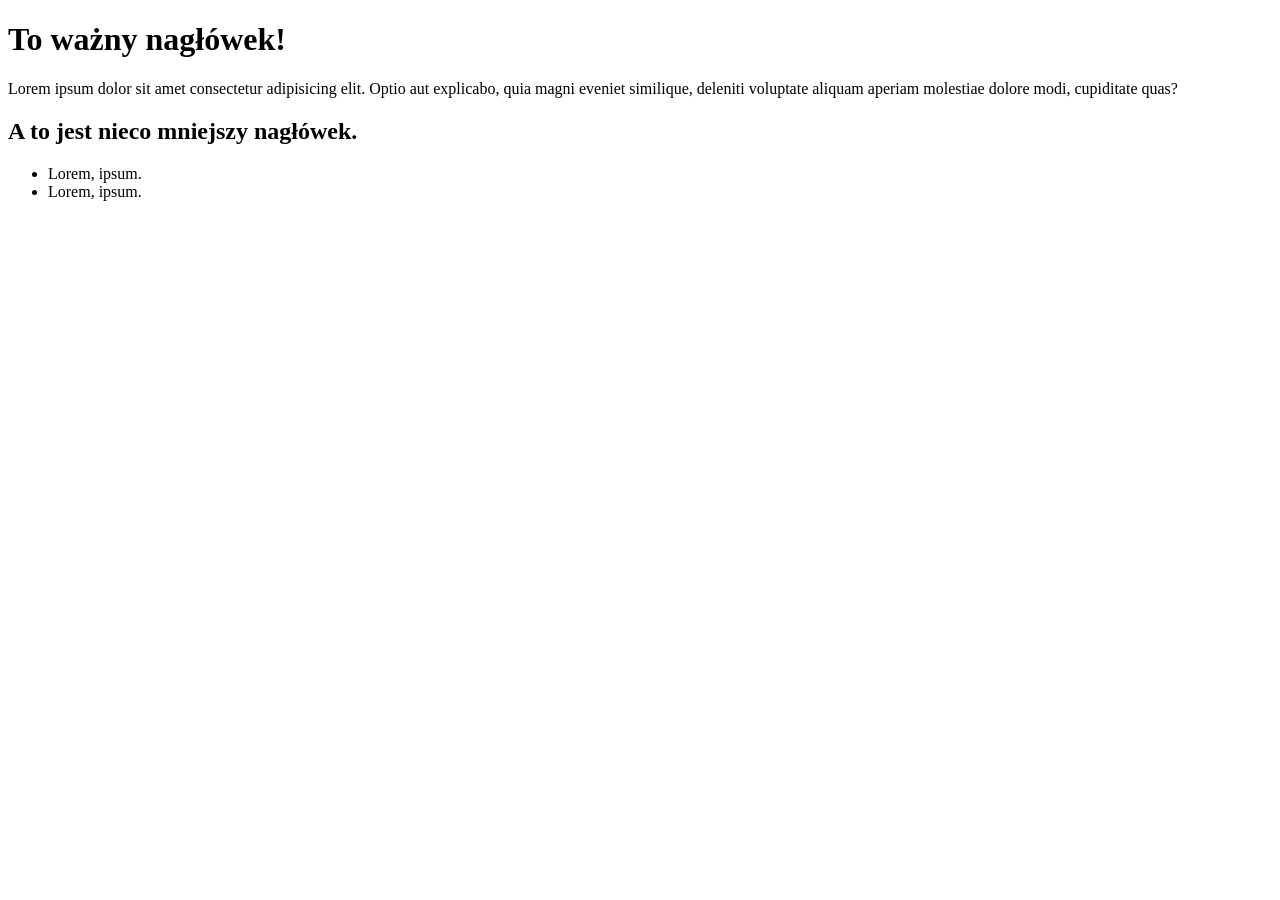
==== some.html @ dcc58b84 "przesyłanie pliku" ====
<!DOCTYPE html>
<html lang="pl">
<head>
    <meta charset="UTF-8">
    <meta name="viewport" content="width=device-width, initial-scale=1.0">
    <title>Stronka</title>
</head>
<body>
    <h1>To ważny nagłówek!</h1>
    <p>Lorem ipsum dolor sit amet consectetur adipisicing elit. Optio aut explicabo, quia magni eveniet similique, deleniti voluptate aliquam aperiam molestiae dolore modi, cupiditate quas?</p>
    <h2>A to jest nieco mniejszy nagłówek.</h2>
             <ul>
                   <li>Lorem, ipsum.</li>
                   <li>Lorem, ipsum.</li>
             </ul>
</body>
</html>
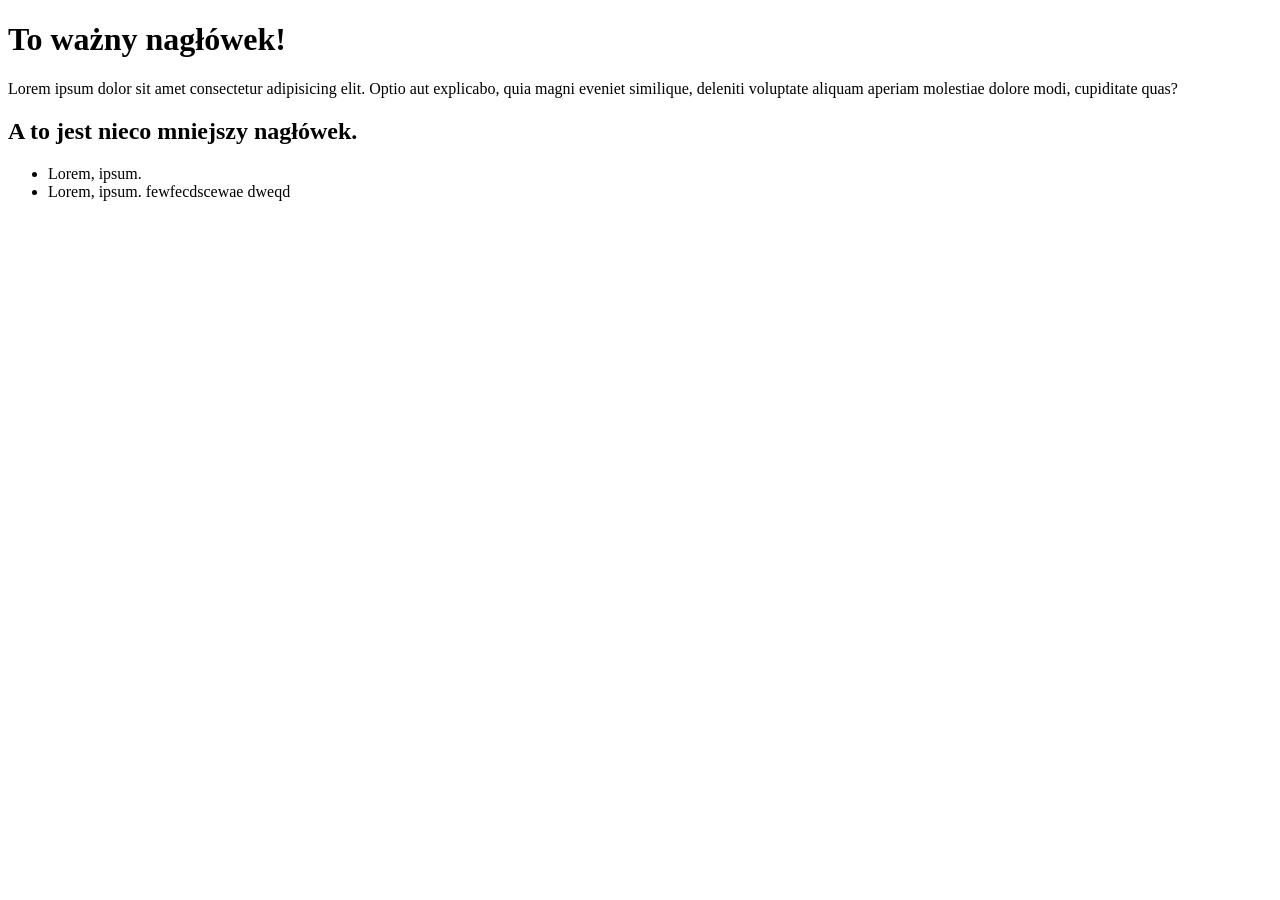
==== commit 933bd238: "test" ====
--- a/some.html
+++ b/some.html
@@ -11,7 +11,7 @@
     <h2>A to jest nieco mniejszy nagłówek.</h2>
              <ul>
                    <li>Lorem, ipsum.</li>
-                   <li>Lorem, ipsum.</li>
+                   <li>Lorem, ipsum. fewfecdscewae dweqd </li>
              </ul>
 </body>
 </html>
